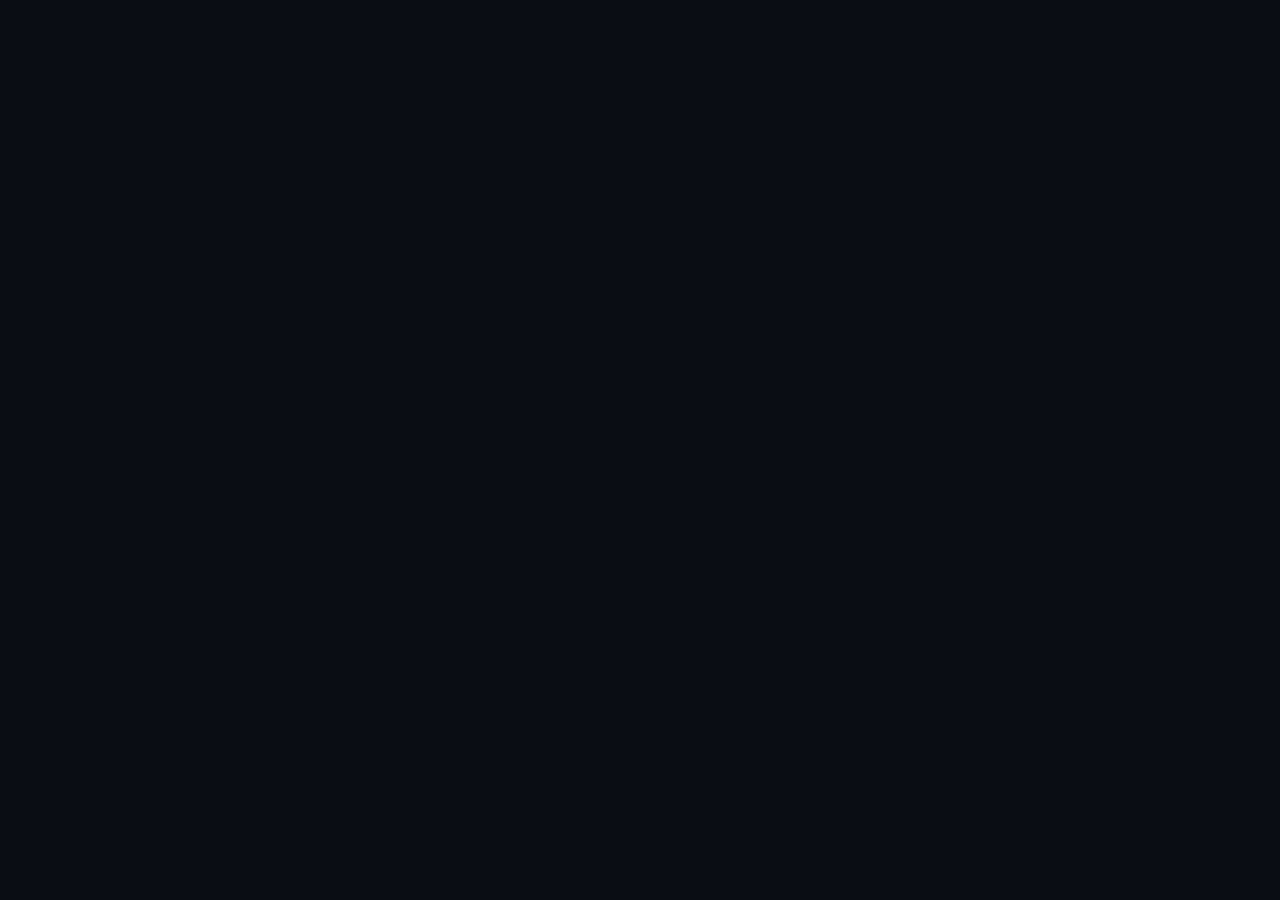
==== web/src/template.html @ 182b3be2 "Web build of Orbitakt: self-contained page in docs/play, sources in web/ Co-Authored-By: Claude Sonn" ====
<!doctype html>
<html lang="en">
<head>
<meta charset="utf-8">
<meta name="viewport" content="width=device-width, initial-scale=1, viewport-fit=cover">
<title>Orbitakt</title>
<meta name="description" content="A drum machine played by the satellites overhead. Live orbits, computed in your browser.">
<meta name="theme-color" content="#0a0d14">
<style>
:root { --bg:#0a0d14; --ink:#cfd6e6; --dim:#8a94ab; --line:rgba(160,180,220,.18); --accent:#9cc7ff; }
* { box-sizing: border-box; }
html, body { margin: 0; background: var(--bg); color: var(--ink); font: 15px/1.5 system-ui, -apple-system, "Segoe UI", sans-serif; }
#app { max-width: 560px; margin: 0 auto; padding: 20px 16px 48px; padding-left: max(16px, env(safe-area-inset-left)); padding-right: max(16px, env(safe-area-inset-right)); }
h1 { margin: 0; font-size: 28px; font-weight: 600; letter-spacing: .02em; }
.tag { margin: 2px 0 0; color: var(--dim); }
.status { margin: 14px 0 4px; color: var(--dim); font-size: 13px; min-height: 1.4em; }
.domewrap { position: relative; width: 100%; aspect-ratio: 1 / 1; }
#dome { width: 100%; height: 100%; display: block; }
.controls { display: flex; align-items: center; gap: 16px; margin: 6px 0 14px; }
.play { min-width: 112px; height: 48px; border-radius: 24px; border: 1px solid var(--accent); background: transparent; color: var(--accent); font: 600 16px system-ui, sans-serif; cursor: pointer; }
.play[aria-pressed="true"] { background: var(--accent); color: var(--bg); }
.play:focus-visible, .btn:focus-visible, .mute:focus-visible, summary:focus-visible, select:focus-visible, input:focus-visible { outline: 2px solid var(--accent); outline-offset: 2px; }
.crew { color: #ffd966; font-size: 14px; }
.rows { display: grid; gap: 10px; }
.rh { display: flex; align-items: center; gap: 10px; font-size: 13px; margin-bottom: 3px; }
.rl { font-weight: 600; }
.ri { color: var(--dim); flex: 1; }
.mute { width: 28px; height: 24px; border-radius: 6px; border: 1px solid var(--line); background: transparent; color: var(--dim); font: 600 12px system-ui; cursor: pointer; }
.mute.on { background: #ff5a5f; border-color: #ff5a5f; color: #fff; }
.rowcanvas { width: 100%; height: 30px; display: block; border-radius: 6px; }
.readings { display: flex; flex-wrap: wrap; gap: 6px 22px; margin: 18px 0 8px; align-items: baseline; }
.reading b { font-size: 22px; font-weight: 600; margin-right: 6px; font-variant-numeric: tabular-nums; }
.reading span { color: var(--dim); font-size: 13px; }
.datanote { width: 100%; color: var(--dim); font-size: 12px; }
.settings { margin-top: 18px; border-top: 1px solid var(--line); }
details { border-bottom: 1px solid var(--line); }
summary { padding: 12px 0; cursor: pointer; font-weight: 500; }
.sec { padding: 0 0 12px; display: grid; gap: 10px; }
.ctl { display: grid; grid-template-columns: 1fr 1.4fr auto; gap: 10px; align-items: center; font-size: 14px; }
.ctl.check { grid-template-columns: auto 1fr; }
.ctl output { color: var(--dim); font-size: 12px; min-width: 52px; text-align: right; font-variant-numeric: tabular-nums; }
select, input[type=range] { width: 100%; }
select { background: #141a28; color: var(--ink); border: 1px solid var(--line); border-radius: 6px; padding: 6px; grid-column: span 2; }
.btn { justify-self: start; background: transparent; color: var(--accent); border: 1px solid var(--line); border-radius: 8px; padding: 8px 12px; font-size: 14px; cursor: pointer; }
.note { margin-top: 28px; color: var(--dim); font-size: 14px; }
.note h2 { color: var(--ink); font-size: 17px; margin: 0 0 8px; }
.note .small { font-size: 12px; }
@media (prefers-reduced-motion: reduce) { * { scroll-behavior: auto; } }
</style>
</head>
<body>
<div id="app"></div>
<noscript><p style="padding:20px">Orbitakt needs JavaScript and Web Audio.</p></noscript>
<script type="text/plain" id="worklet-src">/*WORKLET*/</script>
<script>
/*BUNDLE*/
</script>
</body>
</html>
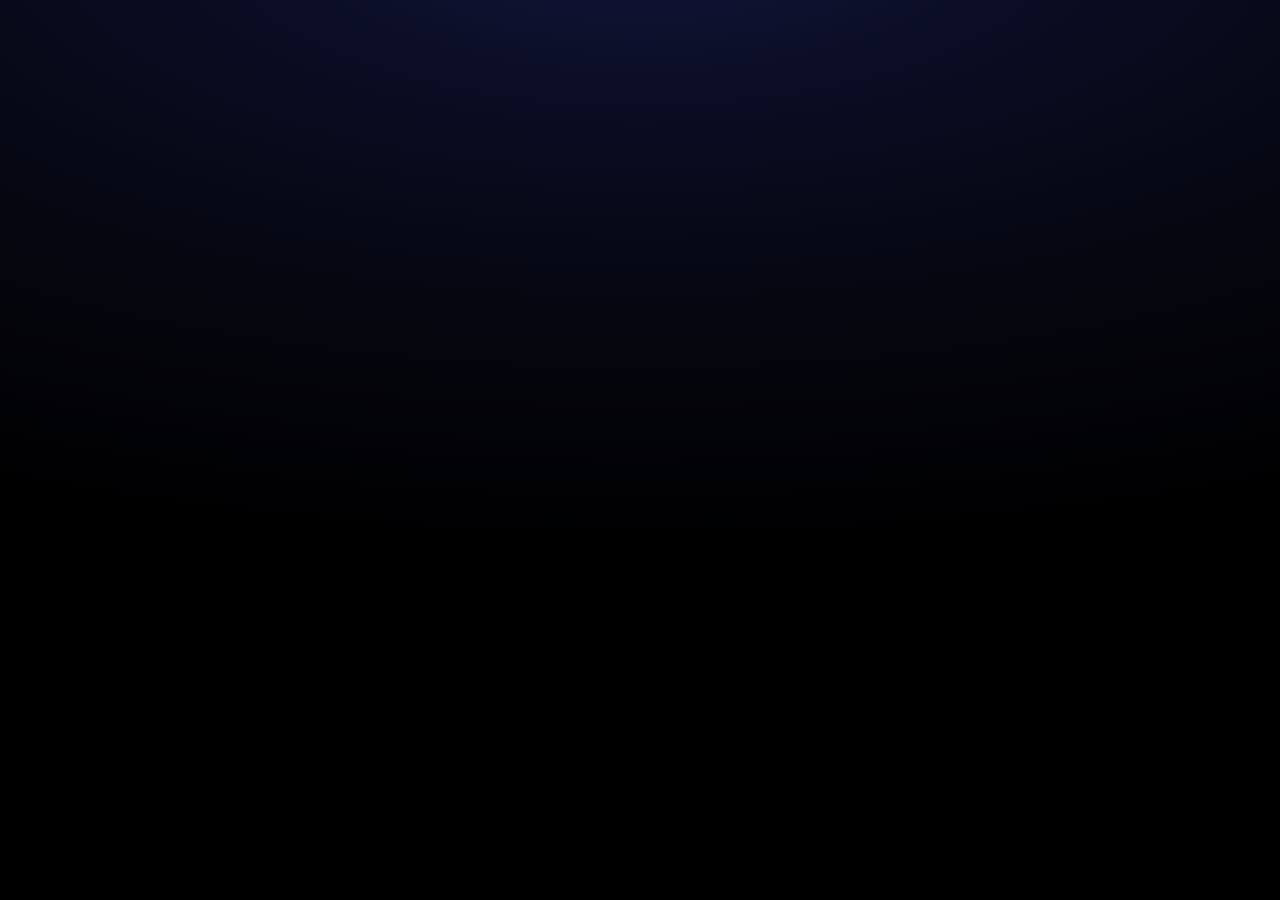
==== commit 1e32fb17: "Web: restyle to match the iPhone app Night-sky gradient with a starfield, ORBITAKT in light tracked " ====
--- a/web/src/template.html
+++ b/web/src/template.html
@@ -5,52 +5,198 @@
 <meta name="viewport" content="width=device-width, initial-scale=1, viewport-fit=cover">
 <title>Orbitakt</title>
 <meta name="description" content="A drum machine played by the satellites overhead. Live orbits, computed in your browser.">
-<meta name="theme-color" content="#0a0d14">
+<meta name="theme-color" content="#05060f">
+<meta name="color-scheme" content="dark">
 <style>
-:root { --bg:#0a0d14; --ink:#cfd6e6; --dim:#8a94ab; --line:rgba(160,180,220,.18); --accent:#9cc7ff; }
-* { box-sizing: border-box; }
-html, body { margin: 0; background: var(--bg); color: var(--ink); font: 15px/1.5 system-ui, -apple-system, "Segoe UI", sans-serif; }
-#app { max-width: 560px; margin: 0 auto; padding: 20px 16px 48px; padding-left: max(16px, env(safe-area-inset-left)); padding-right: max(16px, env(safe-area-inset-right)); }
-h1 { margin: 0; font-size: 28px; font-weight: 600; letter-spacing: .02em; }
-.tag { margin: 2px 0 0; color: var(--dim); }
-.status { margin: 14px 0 4px; color: var(--dim); font-size: 13px; min-height: 1.4em; }
+:root {
+  --bg0: #12163a; --bg1: #05060f; --bg2: #000;
+  --ink: rgba(255,255,255,.92); --dim: rgba(235,235,245,.6); --faint: rgba(235,235,245,.3);
+  --glass: rgba(255,255,255,.045); --glass-hi: rgba(255,255,255,.08); --hair: rgba(255,255,255,.09);
+  --accent: #5b8cff; --accent-hi: #7aa4ff; --switch: #34c759;
+  --nav: #ff8c40; --leo: #73d98c; --swarm: #73bfff; --belt: #d999ff; --crew: #ffd966;
+  --mono: ui-monospace, "SF Mono", SFMono-Regular, Menlo, Consolas, "Roboto Mono", monospace;
+  --sans: -apple-system, BlinkMacSystemFont, "SF Pro Text", "Inter", "Segoe UI", system-ui, sans-serif;
+}
+* { box-sizing: border-box; -webkit-tap-highlight-color: transparent; }
+html { background: var(--bg2); }
+body {
+  margin: 0; min-height: 100vh; color: var(--ink); font: 15px/1.45 var(--sans);
+  background: radial-gradient(120% 70% at 50% -8%, var(--bg0) 0%, #0a0c22 30%, var(--bg1) 62%, var(--bg2) 100%) fixed;
+  -webkit-font-smoothing: antialiased;
+}
+body.locked { overflow: hidden; }
+#stars { position: fixed; inset: 0; width: 100%; height: 100%; pointer-events: none; z-index: 0; }
+#app {
+  position: relative; z-index: 1; max-width: 520px; margin: 0 auto;
+  padding: max(14px, env(safe-area-inset-top)) max(16px, env(safe-area-inset-right)) 48px max(16px, env(safe-area-inset-left));
+}
+button { font: inherit; color: inherit; }
+:focus-visible { outline: 2px solid var(--accent-hi); outline-offset: 2px; border-radius: 8px; }
+
+/* ---------- Header ---------- */
+.top { display: flex; align-items: center; gap: 14px; padding: 8px 0 4px; }
+.tile {
+  flex: none; width: 46px; height: 46px; border-radius: 11px; position: relative;
+  background: radial-gradient(90% 90% at 50% 40%, #191e4a, #05060f);
+  border: 1px solid rgba(255,255,255,.22); box-shadow: 0 0 22px rgba(90,130,255,.18), inset 0 1px 0 rgba(255,255,255,.08);
+  display: grid; place-items: center; font: 300 21px/1 var(--sans); letter-spacing: -.02em; color: #fafbff;
+  text-shadow: 0 0 10px rgba(140,180,255,.7);
+}
+.tile small { position: absolute; top: 4px; left: 6px; font: 500 7px/1 var(--sans); letter-spacing: 0; text-shadow: none; color: rgba(255,255,255,.7); }
+.tile i { position: absolute; width: 4px; height: 4px; border-radius: 50%; background: #ffb060; box-shadow: 0 0 6px 1px rgba(255,160,80,.8); }
+.titles { flex: 1; min-width: 0; }
+h1 { margin: 0; font: 300 22px/1.15 var(--mono); letter-spacing: .3em; color: #fff; text-shadow: 0 0 18px rgba(120,160,255,.35); }
+.status { font-size: 12px; color: var(--dim); min-height: 1.4em; margin-top: 2px; }
+.badge { display: inline-flex; align-items: center; gap: 5px; font-size: 11px; margin-top: 2px; color: var(--crew); }
+.badge[hidden] { display: none; }
+.badge svg { width: 12px; height: 12px; }
+.iconbtn {
+  flex: none; width: 40px; height: 40px; border-radius: 50%; border: 1px solid var(--hair); background: var(--glass);
+  display: grid; place-items: center; cursor: pointer; color: #fff; transition: background .2s;
+  -webkit-backdrop-filter: blur(12px); backdrop-filter: blur(12px);
+}
+.iconbtn:hover { background: var(--glass-hi); }
+.iconbtn svg { width: 20px; height: 20px; }
+
+/* ---------- Main layout ---------- */
+.stage { display: grid; gap: 16px; margin-top: 12px; }
 .domewrap { position: relative; width: 100%; aspect-ratio: 1 / 1; }
-#dome { width: 100%; height: 100%; display: block; }
-.controls { display: flex; align-items: center; gap: 16px; margin: 6px 0 14px; }
-.play { min-width: 112px; height: 48px; border-radius: 24px; border: 1px solid var(--accent); background: transparent; color: var(--accent); font: 600 16px system-ui, sans-serif; cursor: pointer; }
-.play[aria-pressed="true"] { background: var(--accent); color: var(--bg); }
-.play:focus-visible, .btn:focus-visible, .mute:focus-visible, summary:focus-visible, select:focus-visible, input:focus-visible { outline: 2px solid var(--accent); outline-offset: 2px; }
-.crew { color: #ffd966; font-size: 14px; }
-.rows { display: grid; gap: 10px; }
-.rh { display: flex; align-items: center; gap: 10px; font-size: 13px; margin-bottom: 3px; }
-.rl { font-weight: 600; }
-.ri { color: var(--dim); flex: 1; }
-.mute { width: 28px; height: 24px; border-radius: 6px; border: 1px solid var(--line); background: transparent; color: var(--dim); font: 600 12px system-ui; cursor: pointer; }
-.mute.on { background: #ff5a5f; border-color: #ff5a5f; color: #fff; }
-.rowcanvas { width: 100%; height: 30px; display: block; border-radius: 6px; }
-.readings { display: flex; flex-wrap: wrap; gap: 6px 22px; margin: 18px 0 8px; align-items: baseline; }
-.reading b { font-size: 22px; font-weight: 600; margin-right: 6px; font-variant-numeric: tabular-nums; }
-.reading span { color: var(--dim); font-size: 13px; }
-.datanote { width: 100%; color: var(--dim); font-size: 12px; }
-.settings { margin-top: 18px; border-top: 1px solid var(--line); }
-details { border-bottom: 1px solid var(--line); }
-summary { padding: 12px 0; cursor: pointer; font-weight: 500; }
-.sec { padding: 0 0 12px; display: grid; gap: 10px; }
-.ctl { display: grid; grid-template-columns: 1fr 1.4fr auto; gap: 10px; align-items: center; font-size: 14px; }
-.ctl.check { grid-template-columns: auto 1fr; }
-.ctl output { color: var(--dim); font-size: 12px; min-width: 52px; text-align: right; font-variant-numeric: tabular-nums; }
-select, input[type=range] { width: 100%; }
-select { background: #141a28; color: var(--ink); border: 1px solid var(--line); border-radius: 6px; padding: 6px; grid-column: span 2; }
-.btn { justify-self: start; background: transparent; color: var(--accent); border: 1px solid var(--line); border-radius: 8px; padding: 8px 12px; font-size: 14px; cursor: pointer; }
-.note { margin-top: 28px; color: var(--dim); font-size: 14px; }
-.note h2 { color: var(--ink); font-size: 17px; margin: 0 0 8px; }
-.note .small { font-size: 12px; }
-@media (prefers-reduced-motion: reduce) { * { scroll-behavior: auto; } }
+.domewrap::before {
+  content: ""; position: absolute; inset: 4%; border-radius: 50%; pointer-events: none;
+  background: radial-gradient(closest-side, rgba(70,100,220,.20), rgba(70,100,220,.06) 70%, transparent);
+  filter: blur(18px);
+}
+#dome { position: relative; width: 100%; height: 100%; display: block; }
+.side { display: grid; gap: 16px; align-content: start; }
+
+.readings { display: grid; grid-template-columns: repeat(5, 1fr); }
+.reading { text-align: center; }
+.reading b { display: block; font: 400 17px/1.3 var(--mono); font-variant-numeric: tabular-nums; color: #fff; }
+.reading span { display: block; font-size: 10px; letter-spacing: .08em; text-transform: uppercase; color: var(--dim); }
+
+.panel {
+  background: linear-gradient(180deg, rgba(255,255,255,.055), rgba(255,255,255,.03));
+  border: 1px solid var(--hair); border-radius: 14px; padding: 12px;
+  box-shadow: inset 0 1px 0 rgba(255,255,255,.06), 0 10px 30px rgba(0,0,0,.35);
+  -webkit-backdrop-filter: blur(14px); backdrop-filter: blur(14px);
+}
+.rows { display: grid; gap: 8px; }
+.row { display: flex; align-items: center; gap: 10px; }
+.rlabel {
+  flex: none; width: 78px; text-align: left; background: none; border: 0; padding: 2px 0; cursor: pointer;
+  font-family: var(--mono); line-height: 1.25;
+}
+.rlabel b { display: block; font-size: 12px; font-weight: 600; letter-spacing: .02em; transition: color .2s, opacity .2s; }
+.rlabel span { display: block; font-size: 10px; color: rgba(255,255,255,.6); transition: opacity .2s; }
+.rlabel[aria-pressed="true"] b { color: rgba(255,255,255,.3) !important; }
+.rlabel[aria-pressed="true"] span { opacity: .45; }
+.rowcanvas { flex: 1; min-width: 0; height: 26px; display: block; }
+
+.play {
+  display: flex; align-items: center; justify-content: center; gap: 10px; width: 100%; height: 54px;
+  border-radius: 14px; border: 1px solid rgba(160,190,255,.45); cursor: pointer;
+  font: 600 17px/1 var(--sans); color: #fff; letter-spacing: .01em;
+  background: linear-gradient(180deg, rgba(118,160,255,.95) 0%, rgba(78,120,250,.88) 55%, rgba(66,104,235,.88) 100%);
+  box-shadow: inset 0 1px 0 rgba(255,255,255,.4), inset 0 -1px 0 rgba(0,0,40,.25), 0 10px 34px rgba(80,120,255,.38), 0 0 0 1px rgba(0,0,0,.2);
+  transition: background .35s, box-shadow .35s, transform .1s;
+  -webkit-backdrop-filter: blur(16px); backdrop-filter: blur(16px);
+}
+.play:active { transform: scale(.985); }
+.play svg { width: 20px; height: 20px; }
+.play[aria-pressed="true"] {
+  background: rgba(255,255,255,.14); border-color: rgba(255,255,255,.14);
+  box-shadow: inset 0 1px 0 rgba(255,255,255,.12), 0 6px 20px rgba(0,0,0,.3);
+}
+.datanote { text-align: center; font-size: 11px; color: var(--dim); min-height: 1.4em; }
+
+/* ---------- About ---------- */
+.about { margin-top: 30px; color: var(--dim); font-size: 14px; line-height: 1.6; }
+.about h2 { font: 300 17px/1.35 var(--sans); color: #fff; margin: 0 0 10px; letter-spacing: .01em; }
+.about p { margin: 0 0 12px; }
+.about .small { font-size: 12px; color: var(--faint); }
+.legend { display: flex; flex-wrap: wrap; gap: 6px 16px; margin: 4px 0 14px; font: 11px/1.4 var(--mono); }
+.legend span::before { content: ""; display: inline-block; width: 7px; height: 7px; border-radius: 50%; margin-right: 6px; background: currentColor; box-shadow: 0 0 6px currentColor; vertical-align: 1px; }
+
+/* ---------- Settings sheet ---------- */
+.scrim { position: fixed; inset: 0; z-index: 10; background: rgba(0,0,0,.45); opacity: 0; transition: opacity .3s; }
+.sheet {
+  position: fixed; z-index: 11; left: 0; right: 0; bottom: 0; max-height: 88vh; max-height: 88dvh;
+  margin: 0 auto; max-width: 560px; display: flex; flex-direction: column;
+  background: rgba(22,24,38,.86); border: 1px solid rgba(255,255,255,.1); border-bottom: 0; border-radius: 16px 16px 0 0;
+  -webkit-backdrop-filter: blur(30px) saturate(1.4); backdrop-filter: blur(30px) saturate(1.4);
+  box-shadow: 0 -20px 60px rgba(0,0,0,.5);
+  transform: translateY(102%); visibility: hidden; transition: transform .42s cubic-bezier(.2,.9,.25,1), visibility 0s linear .42s;
+}
+.sheet-open .scrim { opacity: 1; }
+.sheet-open .sheet { transform: none; visibility: visible; transition: transform .42s cubic-bezier(.2,.9,.25,1); }
+.grabber { width: 36px; height: 5px; border-radius: 3px; background: rgba(255,255,255,.25); margin: 6px auto 0; }
+.sheetbar { display: grid; grid-template-columns: 1fr auto 1fr; align-items: center; padding: 6px 16px 10px; border-bottom: 1px solid var(--hair); }
+.sheetbar h2 { margin: 0; font: 600 16px/1 var(--sans); grid-column: 2; }
+.done { justify-self: end; background: none; border: 0; color: var(--accent-hi); font-weight: 600; font-size: 16px; cursor: pointer; padding: 6px 2px; }
+.sheetbody { overflow-y: auto; -webkit-overflow-scrolling: touch; padding: 6px 16px max(28px, env(safe-area-inset-bottom)); overscroll-behavior: contain; }
+.group h3 { margin: 22px 16px 7px; font: 400 12px/1.2 var(--sans); letter-spacing: .04em; text-transform: uppercase; color: var(--dim); }
+.cells { background: rgba(255,255,255,.07); border-radius: 12px; overflow: hidden; }
+.cell { display: flex; align-items: center; gap: 12px; min-height: 46px; padding: 8px 16px; position: relative; font-size: 15px; }
+.cell + .cell::before { content: ""; position: absolute; top: 0; left: 16px; right: 0; border-top: 1px solid rgba(255,255,255,.09); }
+.cell.stack { flex-direction: column; align-items: stretch; gap: 8px; padding: 11px 16px 12px; }
+.cell .lbl { flex: 1; min-width: 0; }
+.cell.muted .lbl { color: var(--dim); }
+.foot { margin: 7px 16px 0; font-size: 12px; line-height: 1.45; color: var(--dim); }
+.ends { display: flex; justify-content: space-between; font-size: 13px; color: var(--dim); }
+.ends output { color: var(--dim); }
+
+/* iOS-style switch */
+.switch { appearance: none; -webkit-appearance: none; flex: none; width: 51px; height: 31px; margin: 0; border-radius: 16px; position: relative; cursor: pointer;
+  background: rgba(120,120,128,.32); transition: background .25s; }
+.switch::after { content: ""; position: absolute; top: 2px; left: 2px; width: 27px; height: 27px; border-radius: 50%; background: #fff;
+  box-shadow: 0 3px 8px rgba(0,0,0,.25), 0 1px 1px rgba(0,0,0,.16); transition: transform .25s cubic-bezier(.3,.8,.3,1); }
+.switch:checked { background: var(--switch); }
+.switch:checked::after { transform: translateX(20px); }
+
+/* iOS-style slider */
+.range { -webkit-appearance: none; appearance: none; width: 100%; height: 28px; margin: 0; background: transparent; cursor: pointer; --p: 50%; }
+.range::-webkit-slider-runnable-track { height: 4px; border-radius: 2px; background: linear-gradient(90deg, var(--accent) var(--p), rgba(120,120,128,.36) var(--p)); }
+.range::-moz-range-track { height: 4px; border-radius: 2px; background: rgba(120,120,128,.36); }
+.range::-moz-range-progress { height: 4px; border-radius: 2px; background: var(--accent); }
+.range::-webkit-slider-thumb { -webkit-appearance: none; width: 27px; height: 27px; margin-top: -11.5px; border-radius: 50%; background: #fff; border: 0; box-shadow: 0 3px 8px rgba(0,0,0,.25), 0 0 0 .5px rgba(0,0,0,.06); }
+.range::-moz-range-thumb { width: 27px; height: 27px; border-radius: 50%; background: #fff; border: 0; box-shadow: 0 3px 8px rgba(0,0,0,.25); }
+.range:disabled { opacity: .4; cursor: default; }
+
+/* iOS-style segmented control */
+.seg { display: grid; grid-auto-flow: column; grid-auto-columns: 1fr; gap: 2px; padding: 2px; border-radius: 9px; background: rgba(118,118,128,.24); width: 100%; }
+.seg button { border: 0; background: none; border-radius: 7px; padding: 6px 8px; font-size: 13px; font-weight: 500; cursor: pointer; color: #fff; transition: background .2s; }
+.seg button[aria-checked="true"] { background: rgba(99,99,102,.9); box-shadow: 0 3px 8px rgba(0,0,0,.12), 0 3px 1px rgba(0,0,0,.04); }
+
+/* Picker row: native select drawn as trailing value with chevrons */
+.pick { appearance: none; -webkit-appearance: none; border: 0; background: transparent; color: var(--dim); font: inherit; text-align: right; text-align-last: right;
+  padding: 4px 20px 4px 4px; max-width: 60%; cursor: pointer;
+  background-image: url("data:image/svg+xml,%3Csvg xmlns='http://www.w3.org/2000/svg' viewBox='0 0 10 16'%3E%3Cpath d='M2 6l3-3 3 3M2 10l3 3 3-3' fill='none' stroke='%23999' stroke-width='1.6' stroke-linecap='round' stroke-linejoin='round'/%3E%3C/svg%3E");
+  background-repeat: no-repeat; background-position: right center; background-size: 9px 14px; }
+.pick option { color: #000; }
+.linkbtn { background: none; border: 0; padding: 0; color: var(--accent-hi); font-size: 15px; cursor: pointer; text-align: left; }
+.linkbtn:disabled { color: var(--dim); cursor: default; }
+
+/* ---------- Wide screens: dome left, instrument right ---------- */
+@media (min-width: 900px) {
+  #app { max-width: 1160px; padding-top: 28px; }
+  .stage { grid-template-columns: minmax(0, 1.1fr) minmax(0, 1fr); gap: 44px; align-items: start; margin-top: 18px; }
+  .domewrap { position: sticky; top: 24px; }
+  .side { padding-top: 8%; gap: 20px; }
+  h1 { font-size: 26px; }
+  .tile { width: 52px; height: 52px; font-size: 24px; }
+  .sheet { left: auto; right: 0; top: 0; bottom: 0; max-height: none; width: 420px; border-radius: 0; border: 0; border-left: 1px solid rgba(255,255,255,.1); transform: translateX(102%); }
+  .grabber { display: none; }
+  .sheetbar { padding-top: 16px; }
+}
+@media (prefers-reduced-motion: reduce) {
+  .sheet, .scrim, .switch::after, .play { transition: none; }
+}
 </style>
 </head>
 <body>
+<canvas id="stars" aria-hidden="true"></canvas>
 <div id="app"></div>
-<noscript><p style="padding:20px">Orbitakt needs JavaScript and Web Audio.</p></noscript>
+<noscript><p style="padding:20px;position:relative">Orbitakt needs JavaScript and Web Audio.</p></noscript>
 <script type="text/plain" id="worklet-src">/*WORKLET*/</script>
 <script>
 /*BUNDLE*/
